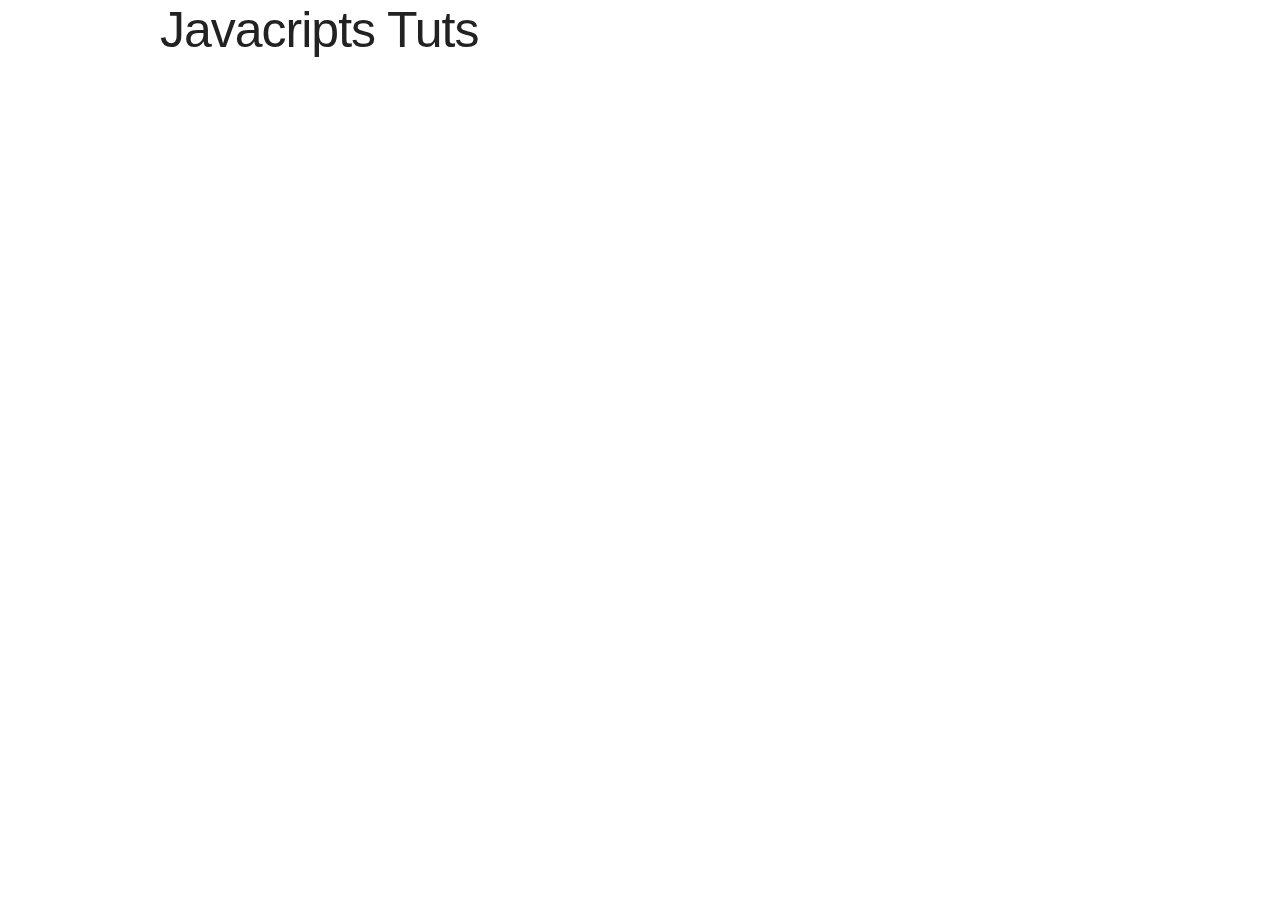
==== index.html @ b2e623b0 "first commit" ====
<!DOCTYPE html>
<html>
  <head>
    <meta charset="utf-8">
    <title></title>
    <link rel="stylesheet" href="normalize.css">
    <link rel="stylesheet" href="skeleton.css">
  </head>
  <body>
    <div class="container">
      <h1>Javacripts Tuts</h1>
    </div>
    <script src="index.js" charset="utf-8"></script>
  </body>
</html>
---- skeleton.css ----
.container {
  position: relative;
  width: 100%;
  max-width: 960px;
  margin: 0 auto;
  padding: 0 20px;
  box-sizing: border-box;
}

.column, .columns {
  width: 100%;
  float: left;
  box-sizing: border-box;
}

@media (min-width: 400px) {
  .container {
    width: 85%;
    padding: 0;
  }
}

@media (min-width: 550px) {
  .container {
    width: 80%;
  }
  .column, .columns {
    margin-left: 4%;
  }
  .column:first-child, .columns:first-child {
    margin-left: 0;
  }
  .one.column, .one.columns {
    width: 4.66666666667%;
  }
  .two.columns {
    width: 13.3333333333%;
  }
  .three.columns {
    width: 22%;
  }
  .four.columns {
    width: 30.6666666667%;
  }
  .five.columns {
    width: 39.3333333333%;
  }
  .six.columns {
    width: 48%;
  }
  .seven.columns {
    width: 56.6666666667%;
  }
  .eight.columns {
    width: 65.3333333333%;
  }
  .nine.columns {
    width: 74.0%;
  }
  .ten.columns {
    width: 82.6666666667%;
  }
  .eleven.columns {
    width: 91.3333333333%;
  }
  .twelve.columns {
    width: 100%;
    margin-left: 0;
  }
  .one-third.column {
    width: 30.6666666667%;
  }
  .two-thirds.column {
    width: 65.3333333333%;
  }
  .one-half.column {
    width: 48%;
  }
  /* Offsets */
  .offset-by-one.column, .offset-by-one.columns {
    margin-left: 8.66666666667%;
  }
  .offset-by-two.column, .offset-by-two.columns {
    margin-left: 17.3333333333%;
  }
  .offset-by-three.column, .offset-by-three.columns {
    margin-left: 26%;
  }
  .offset-by-four.column, .offset-by-four.columns {
    margin-left: 34.6666666667%;
  }
  .offset-by-five.column, .offset-by-five.columns {
    margin-left: 43.3333333333%;
  }
  .offset-by-six.column, .offset-by-six.columns {
    margin-left: 52%;
  }
  .offset-by-seven.column, .offset-by-seven.columns {
    margin-left: 60.6666666667%;
  }
  .offset-by-eight.column, .offset-by-eight.columns {
    margin-left: 69.3333333333%;
  }
  .offset-by-nine.column, .offset-by-nine.columns {
    margin-left: 78.0%;
  }
  .offset-by-ten.column, .offset-by-ten.columns {
    margin-left: 86.6666666667%;
  }
  .offset-by-eleven.column, .offset-by-eleven.columns {
    margin-left: 95.3333333333%;
  }
  .offset-by-one-third.column, .offset-by-one-third.columns {
    margin-left: 34.6666666667%;
  }
  .offset-by-two-thirds.column, .offset-by-two-thirds.columns {
    margin-left: 69.3333333333%;
  }
  .offset-by-one-half.column, .offset-by-one-half.columns {
    margin-left: 52%;
  }
}

html {
  font-size: 62.5%;
}

body {
  font-size: 1.5em;
  /* currently ems cause chrome bug misinterpreting rems on body element */
  line-height: 1.6;
  font-weight: 400;
  font-family: "Raleway", "HelveticaNeue", "Helvetica Neue", Helvetica, Arial, sans-serif;
  color: #222;
}

h1, h2, h3, h4, h5, h6 {
  margin-top: 0;
  margin-bottom: 2rem;
  font-weight: 300;
}

h1 {
  font-size: 4.0rem;
  line-height: 1.2;
  letter-spacing: -.1rem;
}

h2 {
  font-size: 3.6rem;
  line-height: 1.25;
  letter-spacing: -.1rem;
}

h3 {
  font-size: 3.0rem;
  line-height: 1.3;
  letter-spacing: -.1rem;
}

h4 {
  font-size: 2.4rem;
  line-height: 1.35;
  letter-spacing: -.08rem;
}

h5 {
  font-size: 1.8rem;
  line-height: 1.5;
  letter-spacing: -.05rem;
}

h6 {
  font-size: 1.5rem;
  line-height: 1.6;
  letter-spacing: 0;
}


/* Larger than phablet */

@media (min-width: 550px) {
  h1 {
    font-size: 5.0rem;
  }
  h2 {
    font-size: 4.2rem;
  }
  h3 {
    font-size: 3.6rem;
  }
  h4 {
    font-size: 3.0rem;
  }
  h5 {
    font-size: 2.4rem;
  }
  h6 {
    font-size: 1.5rem;
  }
}

p {
  margin-top: 0;
}

a {
  color: #1EAEDB;
}

a:hover {
  color: #0FA0CE;
}

.button, button, input[type="submit"], input[type="reset"], input[type="button"] {
  display: inline-block;
  height: 38px;
  padding: 0 30px;
  color: #555;
  text-align: center;
  font-size: 11px;
  font-weight: 600;
  line-height: 38px;
  letter-spacing: .1rem;
  text-transform: uppercase;
  text-decoration: none;
  white-space: nowrap;
  background-color: transparent;
  border-radius: 4px;
  border: 1px solid #bbb;
  cursor: pointer;
  box-sizing: border-box;
}

.button:hover, button:hover, input[type="submit"]:hover, input[type="reset"]:hover, input[type="button"]:hover, .button:focus, button:focus, input[type="submit"]:focus, input[type="reset"]:focus, input[type="button"]:focus {
  color: #333;
  border-color: #888;
  outline: 0;
}

.button.button-primary, button.button-primary, input[type="submit"].button-primary, input[type="reset"].button-primary, input[type="button"].button-primary {
  color: #FFF;
  background-color: #33C3F0;
  border-color: #33C3F0;
}

.button.button-primary:hover, button.button-primary:hover, input[type="submit"].button-primary:hover, input[type="reset"].button-primary:hover, input[type="button"].button-primary:hover, .button.button-primary:focus, button.button-primary:focus, input[type="submit"].button-primary:focus, input[type="reset"].button-primary:focus, input[type="button"].button-primary:focus {
  color: #FFF;
  background-color: #1EAEDB;
  border-color: #1EAEDB;
}

input[type="email"], input[type="number"], input[type="search"], input[type="text"], input[type="tel"], input[type="url"], input[type="password"], textarea, select {
  height: 38px;
  padding: 6px 10px;
  /* The 6px vertically centers text on FF, ignored by Webkit */
  background-color: #fff;
  border: 1px solid #D1D1D1;
  border-radius: 4px;
  box-shadow: none;
  box-sizing: border-box;
}

input[type="email"], input[type="number"], input[type="search"], input[type="text"], input[type="tel"], input[type="url"], input[type="password"], textarea {
  -webkit-appearance: none;
  -moz-appearance: none;
  appearance: none;
}

textarea {
  min-height: 65px;
  padding-top: 6px;
  padding-bottom: 6px;
}

input[type="email"]:focus, input[type="number"]:focus, input[type="search"]:focus, input[type="text"]:focus, input[type="tel"]:focus, input[type="url"]:focus, input[type="password"]:focus, textarea:focus, select:focus {
  border: 1px solid #33C3F0;
  outline: 0;
}

label, legend {
  display: block;
  margin-bottom: .5rem;
  font-weight: 600;
}

fieldset {
  padding: 0;
  border-width: 0;
}

input[type="checkbox"], input[type="radio"] {
  display: inline;
}

label>.label-body {
  display: inline-block;
  margin-left: .5rem;
  font-weight: normal;
}

ul {
  list-style: circle inside;
}

ol {
  list-style: decimal inside;
}

ol, ul {
  padding-left: 0;
  margin-top: 0;
}

ul ul, ul ol, ol ol, ol ul {
  margin: 1.5rem 0 1.5rem 3rem;
  font-size: 90%;
}

li {
  margin-bottom: 1rem;
}

code {
  padding: .2rem .5rem;
  margin: 0 .2rem;
  font-size: 90%;
  white-space: nowrap;
  background: #F1F1F1;
  border: 1px solid #E1E1E1;
  border-radius: 4px;
}

pre>code {
  display: block;
  padding: 1rem 1.5rem;
  white-space: pre;
}

th, td {
  padding: 12px 15px;
  text-align: left;
  border-bottom: 1px solid #E1E1E1;
}

th:first-child, td:first-child {
  padding-left: 0;
}

th:last-child, td:last-child {
  padding-right: 0;
}

button, .button {
  margin-bottom: 1rem;
}

input, textarea, select, fieldset {
  margin-bottom: 1.5rem;
}

pre, blockquote, dl, figure, table, p, ul, ol, form {
  margin-bottom: 2.5rem;
}

.u-full-width {
  width: 100%;
  box-sizing: border-box;
}

.u-max-full-width {
  max-width: 100%;
  box-sizing: border-box;
}

.u-pull-right {
  float: right;
}

.u-pull-left {
  float: left;
}

hr {
  margin-top: 3rem;
  margin-bottom: 3.5rem;
  border-width: 0;
  border-top: 1px solid #E1E1E1;
}

.container:after, .row:after, .u-cf {
  content: "";
  display: table;
  clear: both;
}
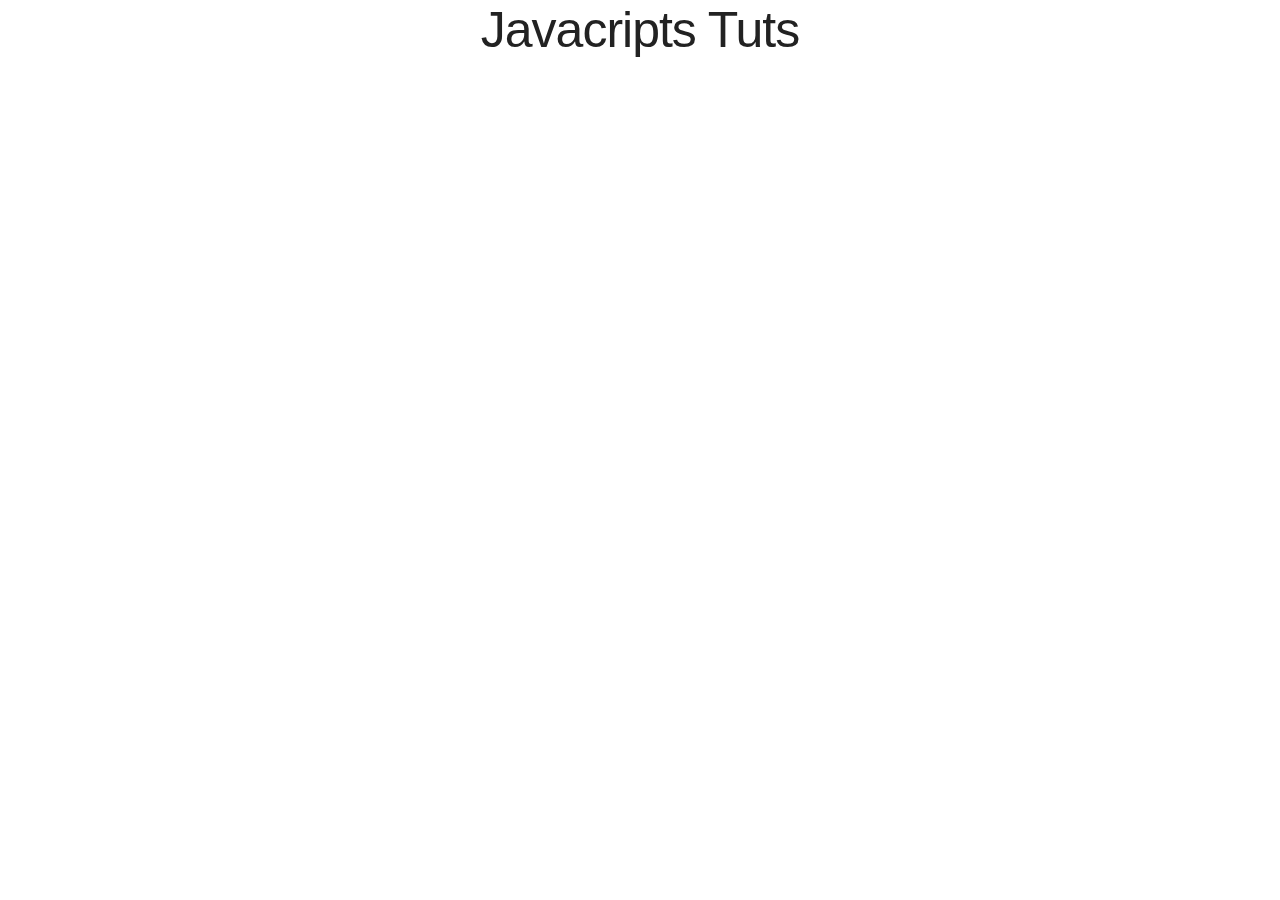
==== commit 3708f081: "added Statements and expressions along with Arrays" ====
--- a/index.html
+++ b/index.html
@@ -1,15 +1,18 @@
 <!DOCTYPE html>
 <html>
-  <head>
-    <meta charset="utf-8">
-    <title></title>
-    <link rel="stylesheet" href="normalize.css">
-    <link rel="stylesheet" href="skeleton.css">
-  </head>
-  <body>
-    <div class="container">
-      <h1>Javacripts Tuts</h1>
-    </div>
-    <script src="index.js" charset="utf-8"></script>
-  </body>
+
+<head>
+  <meta charset="utf-8">
+  <title></title>
+  <link rel="stylesheet" href="normalize.css">
+  <link rel="stylesheet" href="skeleton.css">
+</head>
+
+<body>
+  <div class="container text-center">
+    <h1>Javacripts Tuts</h1>
+  </div>
+  <script src="index.js" charset="utf-8"></script>
+</body>
+
 </html>
--- a/skeleton.css
+++ b/skeleton.css
@@ -11,6 +11,10 @@
   width: 100%;
   float: left;
   box-sizing: border-box;
+}
+
+.text-center {
+  text-align: center;
 }
 
 @media (min-width: 400px) {
